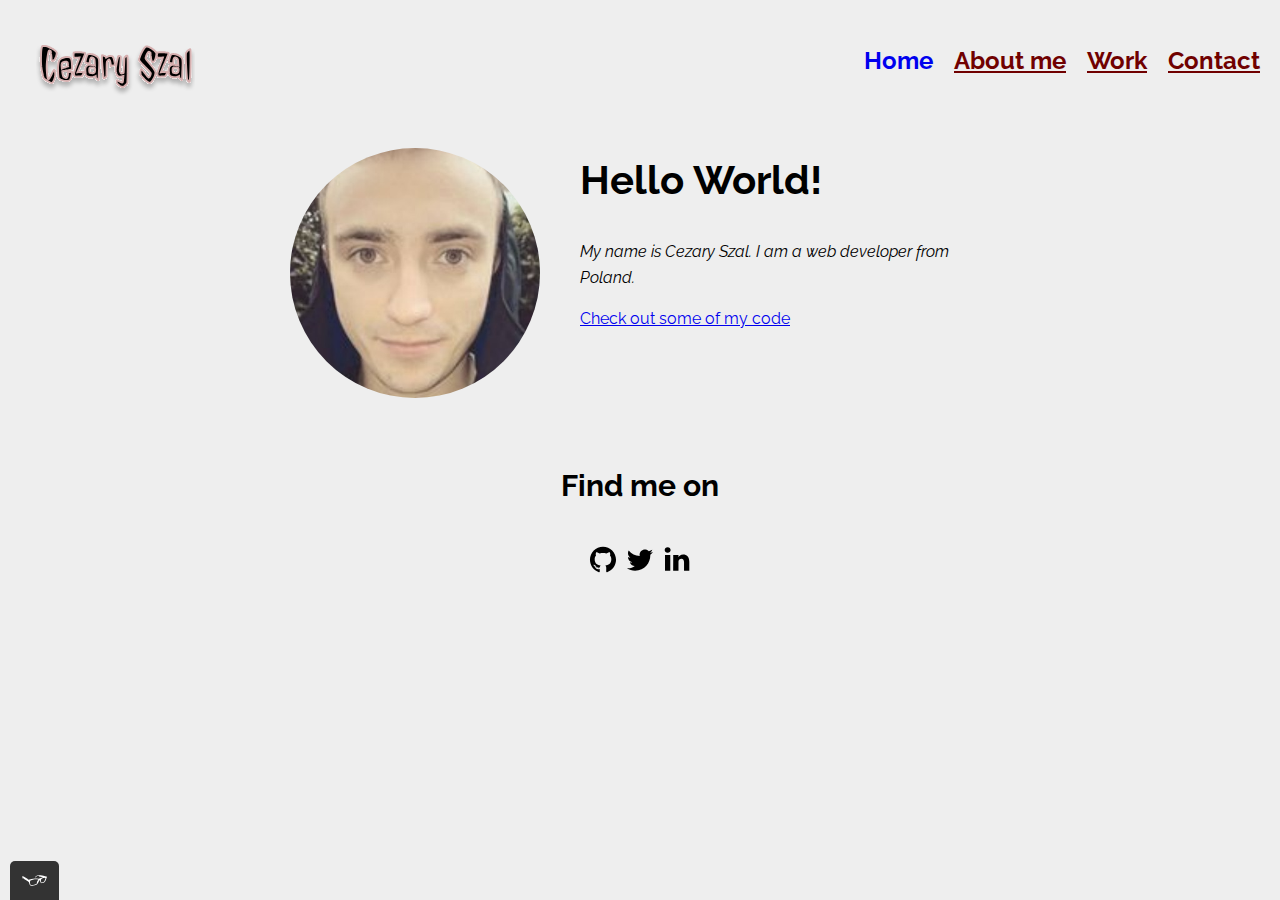
==== index.html @ 7ad11630 "Initial commit" ====
<!DOCTYPE html>
<html lang="en">

<head>
    <meta charset="UTF-8">
    <meta name="viewport" content="width=device-width, initial-scale=1.0">
    <title>Cezary Szal's Portfolio</title>
    <link rel="shortcut icon" href="favicon-32x32.png">
    <script src="js/tota11y.min.js"></script>
    <link rel="preconnect" href="https://fonts.googleapis.com">
    <link rel="preconnect" href="https://fonts.gstatic.com" crossorigin>
    <link href="https://fonts.googleapis.com/css2?family=Raleway:wght@400;700&display=swap" rel="stylesheet">
    <link rel="stylesheet" type="text/css" href="css/normalize.css">
    <link rel="stylesheet" type="text/css" href="css/styles.css">
    <link rel="stylesheet" type="text/css" href="css/style.production.css">
</head>

<body>
    <header class="page-header">
        <img src="img/logo.svg" class="page-header__item"
            alt="Personal logo of Cezary Szal, a text logo in uppercase letters that consists of my name">
        <nav class="main-navigation page-header__item">
            <ul role="menubar" class="navigation-list">
                <li role="presentation">
                    <a href="index.html" role="menuitem" class="navigation-list__item--active">Home</a>
                </li>
                <li role="presentation">
                    <a href="about.html" role="menuitem" class="navigation-list__item">About me</a>

                </li>
                <li role="presentation">
                    <a href="work.html" role="menuitem" class="navigation-list__item">Work</a>
                </li>
                <li role="presentation">
                    <a href="contact.html" role="menuitem" class="navigation-list__item">Contact</a>
                </li>
            </ul>
        </nav>
    </header>
    <main class="page-main">

        <img src="img/myportrait.jpg" class="page-main__portrait" alt="Personal portrait of Cezary Szal">
        <h1>Hello World!</h1>
        <p>My name is Cezary Szal. I am a <span>web</span> developer from Poland.</p>
        <a href="#">Check out some of my code</a>

    </main>
    <footer class="page-footer">
        <p>Find me on</p>
        <div class="social-media">
            <a href="http://github.com" target="_blank"><img src="img/github.svg" alt="github"></a>
            <a href="http://twitter.com" target="_blank"><img src="img/twitter.svg" alt="twitter"></a>
            <a href="http://linkedin.com" target="_blank"><img src="img/linkedin.svg" alt="linkedin"></a>
        </div>
    </footer>
</body>

</html>
---- css/styles.css ----
/*
Colors used

Text Color (Black): #000;
Background (Light Grey): #eee;
Links Color (normal) (Dark Red): #700000;
Links Color (visited) (Violet): #3e2464;
Links Color (hover) (Dark Grey): #444;
Links Color (active) (Dark Blue): #003499;
Submit button Color (Green): #80AC3E;
 */
:root {
  --primary-text-color: #000;
  --primary-background-color: #eee;
  --primary-font-size: 16px;
  --primary-font-weight: 400;
  --bold-font-weight: 700;
}

* {
  box-sizing: border-box;
}

body {
  font-family: 'Raleway', sans-serif;
  font-weight: var(--primary-font-weight);
  font-size: var(--primary-font-size);
  line-height: 1.6;
  color: var(--primary-text-color);
  background-color: var(--primary-background-color);
}

.page-header {
  font-size: 24px;
  line-height: 1.4;
  font-weight: var(--bold-font-weight);
  display: flex;
  width: 100%;
  padding: 20px;
}

.page-header__item {
  flex: 0 1 200px;
}

.page-header__item:last-child {
  flex-grow: 1;
  text-align: right;
}

.navigation-list li {
  display: inline-block;
  margin-left: 15px;
}

.navigation-list__item {
  color: #700000;
}

.navigation-list__item:visited {
  color: #3e2464;
}

.navigation-list__item:hover {
  color: #444;
}

.navigation-list__item:active,
.navigation-list__item:focus {
  color: #003499;
}

.navigation-list__item--active {
  text-decoration: none;
}

main {
  font-size: 16px;
}

main h1 {
  font-size: 30px;
}

main p {
  font-style: italic;
}

.page-footer {
  font-size: 30px;
  line-height: 1.6;
  font-weight: var(--bold-font-weight);
  clear: both;
  display: flex;
  flex-direction: column;
  text-align: center;
}

#submit-button {
  background-color: #80ac3e;
  color: #000;
  font-size: 15px;
  font-weight: var(--bold-font-weight);
  padding: 13px;
  border-radius: 5px;
}

#submit-button:hover,
#submit-button:focus {
  cursor: crosshair;
  opacity: 0.5;
}

.page-main {
  max-width: 700px;
  margin: 0 auto 100px;
}

.page-main__portrait {
  float: left;
  width: 250px;
  margin-right: 40px;
  border-radius: 50%;
}

.project__item {
  display: inline-block;
  width: 33%;
}

@supports (display: grid) {
  .project-list {
    display: grid;
    margin: 0;
  }

  .project-list__item {
    background-color: lightgray;
    width: auto;
    min-height: auto;
    margin: 0;
    text-align: center;
  }
}

#download-button {
  background-color: #fa6400;
  border-radius: 8px;
  border-style: none;
  box-sizing: border-box;
  color: #fff;
  cursor: pointer;
  display: block;
  font-family: "Haas Grot Text R Web", "Helvetica Neue", Helvetica, Arial, sans-serif;
  font-size: 14px;
  font-weight: 600;
  height: 40px;
  line-height: 20px;
  list-style: none;
  margin-left: auto;
  margin-right: auto;
  outline: none;
  padding: 10px 16px;
  position: relative;
  text-align: center;
  text-decoration: none;
  user-select: none;
  -webkit-user-select: none;
  width: 20%;
  touch-action: manipulation;
  transition-duration: 0.2s;
  transition-property: opacity;
}

#download-button:hover,
#download-button:focus,
#download-button:hover,
#download-button:focus {
  cursor: pointer;
  opacity: 0.5;
}

@keyframes color-change {
  0% {
    fill: #000;
  }

  50% {
    fill: #fcffad;
  }

  100% {
    fill: #f76414;
  }
}

@keyframes cloud-move {
  from {
    transform: translate(-200px, 50px);
  }

  to {
    transform: translate(10px, 50px);
  }
}

@keyframes cloud-scale {
  from {
    transform: scale(2);
  }

  to {
    transform: scale(0.5);
  }
}

.sun {
  animation-duration: 4s;
  animation-name: color-change;
  animation-iteration-count: infinite;
  animation-direction: alternate;
  animation-timing-function: linear;
}

.cloud-front {
  animation-duration: 30s;
  animation-name: cloud-move;
  animation-iteration-count: infinite;
  animation-direction: alternate;
  animation-timing-function: linear;
}

.cloud-back {
  animation: 30s cloud-scale infinite alternate linear;
}

/* Mobile devices */
@media screen and (min-width: 320px) and (max-width: 480px) {
  .project-list {
    grid-template-columns: 1fr;
    grid-gap: 10px;
    padding: 30px;
  }

  main h1 {
    font-size: 24px;
    padding-left: 30px;
  }

  .page-main {
    padding: 30px;
  }
}

/* iPads, Tablets */
@media screen and (min-width: 481px) and (max-width: 768px) {
  .project-list {
    grid-template-columns: 1fr;
    grid-gap: 15px;
    padding: 30px;
  }

  main h1 {
    font-size: 28px;
    padding-left: 30px;
  }

  .page-main {
    padding: 30px;
  }
}

/* Small screens, laptops */
@media screen and (min-width: 769px) and (max-width: 1024px) {
  .project-list {
    grid-template-columns: 1fr 1fr;
    grid-gap: 20px;
  }
}

/* Desktops, large screens */
@media screen and (min-width: 1025px) and (max-width: 1200px) {
  .project-list {
    grid-template-columns: 1fr 1fr 1fr 1fr;
    grid-gap: 20px;
  }
}

/* Extra large screens, TV */
@media screen and (min-width: 1201px) {
  .project-list {
    grid-template-columns: 1fr 1fr 1fr 1fr;
    grid-gap: 30px;
  }

  main h1 {
    font-size: 40px;
  }
}
---- css/style.production.css ----
/*
* Prefixed by https://autoprefixer.github.io
* PostCSS: v8.4.14,
* Autoprefixer: v10.4.7
* Browsers: last 2 version
*/

/*
Colors used

Text Color (Black): #000;
Background (Light Grey): #eee;
Links Color (normal) (Dark Red): #700000;
Links Color (visited) (Violet): #3e2464;
Links Color (hover) (Dark Grey): #444;
Links Color (active) (Dark Blue): #003499;
Submit button Color (Green): #80AC3E;
 */

* {
  -webkit-box-sizing: border-box;
  box-sizing: border-box;
}

body {
  font-family: 'Raleway', sans-serif;
  font-weight: 400;
  font-size: 16px;
  line-height: 1.6;
  color: #000;
  background-color: #eee;
}

.page-header {
  font-size: 24px;
  line-height: 1.4;
  font-weight: 700;
  display: -webkit-box;
  display: -ms-flexbox;
  display: flex;
  width: 100%;
  padding: 20px;
}

.page-header__item {
  -webkit-box-flex: 0;
  -ms-flex: 0 1 200px;
  flex: 0 1 200px;
}

.page-header__item:last-child {
  -webkit-box-flex: 1;
  -ms-flex-positive: 1;
  flex-grow: 1;
  text-align: right;
}

.navigation-list li {
  display: inline-block;
  margin-left: 15px;
}

.navigation-list__item {
  color: #700000;
}

.navigation-list__item:visited {
  color: #3e2464;
}

.navigation-list__item:hover {
  color: #444;
}

.navigation-list__item:active,
.navigation-list__item:focus {
  color: #003499;
}

.navigation-list__item--active {
  text-decoration: none;
}

main {
  font-size: 16px;
}

main h1 {
  font-size: 30px;
}

main p {
  font-style: italic;
}

.page-footer {
  font-size: 30px;
  line-height: 1.6;
  font-weight: 700;
  clear: both;
  display: -webkit-box;
  display: -ms-flexbox;
  display: flex;
  -webkit-box-orient: vertical;
  -webkit-box-direction: normal;
  -ms-flex-direction: column;
  flex-direction: column;
  text-align: center;
}

#submit-button {
  background-color: #80ac3e;
  color: #000;
  font-size: 15px;
  font-weight: 700;
  padding: 13px;
  border-radius: 5px;
}

#submit-button:hover,
#submit-button:focus {
  cursor: crosshair;
  opacity: 0.5;
}

.page-main {
  max-width: 700px;
  margin: 0 auto 100px;
}

.page-main__portrait {
  float: left;
  width: 250px;
  margin-right: 40px;
  border-radius: 50%;
}

.project__item {
  display: inline-block;
  width: 33%;
}

@supports (display: grid) {
  .project-list {
    display: -ms-grid;
    display: grid;
    margin: 0;
  }

  .project-list__item {
    background-color: lightgray;
    width: auto;
    min-height: auto;
    margin: 0;
    text-align: center;
  }
}

#download-button {
  background-color: #fa6400;
  border-radius: 8px;
  border-style: none;
  -webkit-box-sizing: border-box;
  box-sizing: border-box;
  color: #fff;
  cursor: pointer;
  display: block;
  font-family: "Haas Grot Text R Web", "Helvetica Neue", Helvetica, Arial, sans-serif;
  font-size: 14px;
  font-weight: 600;
  height: 40px;
  line-height: 20px;
  list-style: none;
  margin-left: auto;
  margin-right: auto;
  outline: none;
  padding: 10px 16px;
  position: relative;
  text-align: center;
  text-decoration: none;
  -moz-user-select: none;
  -ms-user-select: none;
  user-select: none;
  -webkit-user-select: none;
  width: 20%;
  -ms-touch-action: manipulation;
  touch-action: manipulation;
  -webkit-transition-duration: 0.2s;
  transition-duration: 0.2s;
  -webkit-transition-property: opacity;
  transition-property: opacity;
}

#download-button:hover,
#download-button:focus,
#download-button:hover,
#download-button:focus {
  cursor: pointer;
  opacity: 0.5;
}

@-webkit-keyframes color-change {
  0% {
    fill: #000;
  }

  50% {
    fill: #fcffad;
  }

  100% {
    fill: #f76414;
  }
}

@keyframes color-change {
  0% {
    fill: #000;
  }

  50% {
    fill: #fcffad;
  }

  100% {
    fill: #f76414;
  }
}

@-webkit-keyframes cloud-move {
  from {
    -webkit-transform: translate(-200px, 50px);
    transform: translate(-200px, 50px);
  }

  to {
    -webkit-transform: translate(10px, 50px);
    transform: translate(10px, 50px);
  }
}

@keyframes cloud-move {
  from {
    -webkit-transform: translate(-200px, 50px);
    transform: translate(-200px, 50px);
  }

  to {
    -webkit-transform: translate(10px, 50px);
    transform: translate(10px, 50px);
  }
}

@-webkit-keyframes cloud-scale {
  from {
    -webkit-transform: scale(2);
    transform: scale(2);
  }

  to {
    -webkit-transform: scale(0.5);
    transform: scale(0.5);
  }
}

@keyframes cloud-scale {
  from {
    -webkit-transform: scale(2);
    transform: scale(2);
  }

  to {
    -webkit-transform: scale(0.5);
    transform: scale(0.5);
  }
}

.sun {
  -webkit-animation-duration: 4s;
  animation-duration: 4s;
  -webkit-animation-name: color-change;
  animation-name: color-change;
  -webkit-animation-iteration-count: infinite;
  animation-iteration-count: infinite;
  -webkit-animation-direction: alternate;
  animation-direction: alternate;
  -webkit-animation-timing-function: linear;
  animation-timing-function: linear;
}

.cloud-front {
  -webkit-animation-duration: 30s;
  animation-duration: 30s;
  -webkit-animation-name: cloud-move;
  animation-name: cloud-move;
  -webkit-animation-iteration-count: infinite;
  animation-iteration-count: infinite;
  -webkit-animation-direction: alternate;
  animation-direction: alternate;
  -webkit-animation-timing-function: linear;
  animation-timing-function: linear;
}

.cloud-back {
  -webkit-animation: 30s cloud-scale infinite alternate linear;
  animation: 30s cloud-scale infinite alternate linear;
}

/* Mobile devices */
@media screen and (min-width: 320px) and (max-width: 480px) {
  .project-list {
    -ms-grid-columns: 1fr;
    grid-template-columns: 1fr;
    grid-gap: 10px;
    padding: 30px;
  }

  main h1 {
    font-size: 24px;
    padding-left: 30px;
  }

  .page-main {
    padding: 30px;
  }
}

/* iPads, Tablets */
@media screen and (min-width: 481px) and (max-width: 768px) {
  .project-list {
    -ms-grid-columns: 1fr;
    grid-template-columns: 1fr;
    grid-gap: 15px;
    padding: 30px;
  }

  main h1 {
    font-size: 28px;
    padding-left: 30px;
  }

  .page-main {
    padding: 30px;
  }
}

/* Small screens, laptops */
@media screen and (min-width: 769px) and (max-width: 1024px) {
  .project-list {
    -ms-grid-columns: 1fr 20px 1fr;
    grid-template-columns: 1fr 1fr;
    grid-gap: 20px;
  }
}

/* Desktops, large screens */
@media screen and (min-width: 1025px) and (max-width: 1200px) {
  .project-list {
    -ms-grid-columns: 1fr 20px 1fr 20px 1fr 20px 1fr;
    grid-template-columns: 1fr 1fr 1fr 1fr;
    grid-gap: 20px;
  }
}

/* Extra large screens, TV */
@media screen and (min-width: 1201px) {
  .project-list {
    -ms-grid-columns: 1fr 30px 1fr 30px 1fr 30px 1fr;
    grid-template-columns: 1fr 1fr 1fr 1fr;
    grid-gap: 30px;
  }

  main h1 {
    font-size: 40px;
  }
}
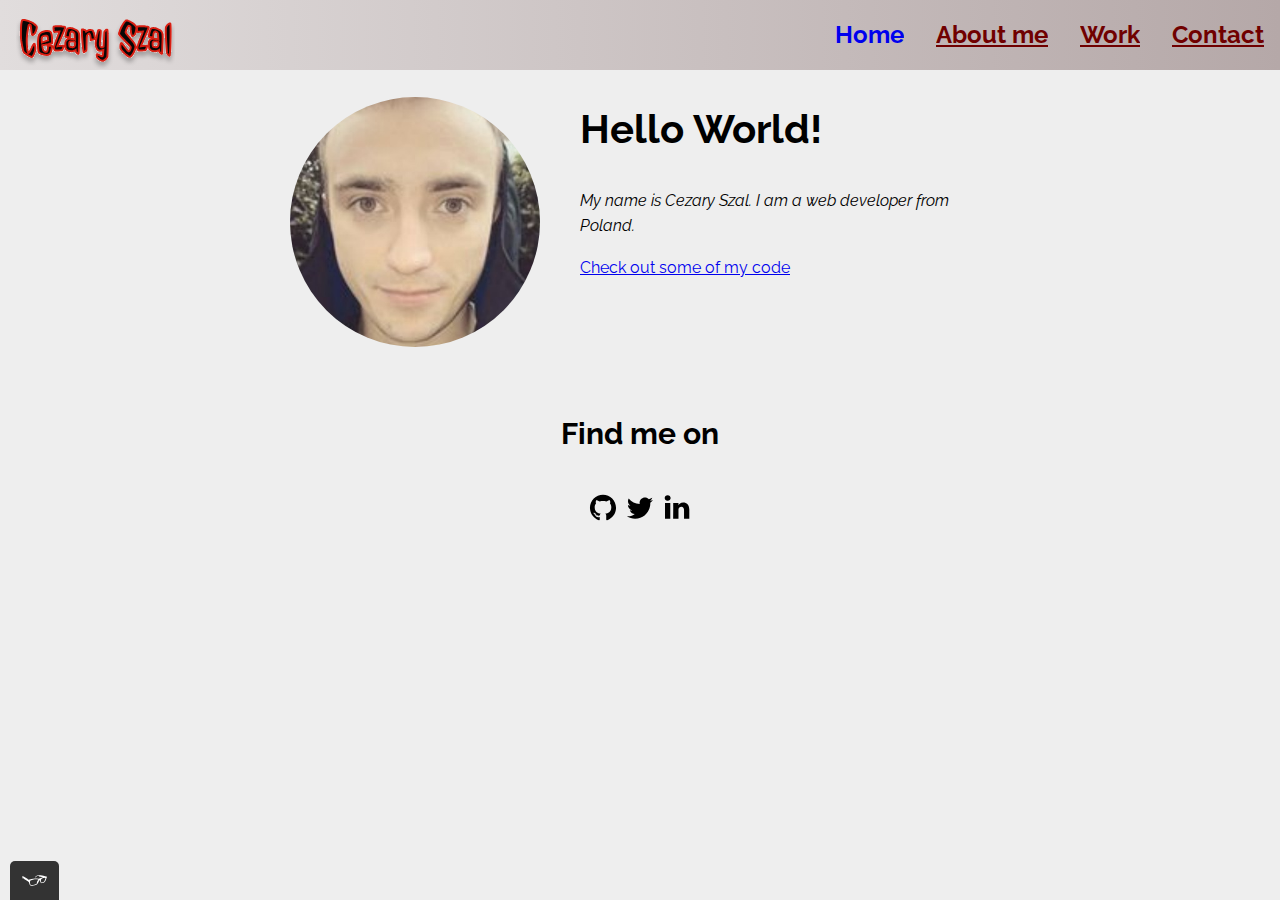
==== commit af340209: "Added hamburger menu for screen < 700px" ====
--- a/index.html
+++ b/index.html
@@ -17,9 +17,16 @@
 
 <body>
     <header class="page-header">
-        <img src="img/logo.svg" class="page-header__item"
+        <img src="img/logo.svg" id="logo" class="page-header__item"
             alt="Personal logo of Cezary Szal, a text logo in uppercase letters that consists of my name">
         <nav class="main-navigation page-header__item">
+
+
+            <input id="menu-toggle" type="checkbox" />
+            <label class="menu-button-container" for="menu-toggle">
+                <div class="menu-button"></div>
+            </label>
+
             <ul role="menubar" class="navigation-list">
                 <li role="presentation">
                     <a href="index.html" role="menuitem" class="navigation-list__item--active">Home</a>
@@ -35,6 +42,7 @@
                     <a href="contact.html" role="menuitem" class="navigation-list__item">Contact</a>
                 </li>
             </ul>
+
         </nav>
     </header>
     <main class="page-main">
--- a/css/styles.css
+++ b/css/styles.css
@@ -34,23 +34,34 @@
   font-size: 24px;
   line-height: 1.4;
   font-weight: var(--bold-font-weight);
+}
+
+#logo {
+  display: block;
+  position: fixed;
+}
+
+.main-navigation {
   display: flex;
-  width: 100%;
-  padding: 20px;
-}
-
-.page-header__item {
-  flex: 0 1 200px;
-}
-
-.page-header__item:last-child {
-  flex-grow: 1;
-  text-align: right;
-}
-
-.navigation-list li {
-  display: inline-block;
-  margin-left: 15px;
+  flex-direction: row;
+  align-items: center;
+  justify-content: flex-end;
+  background: linear-gradient(to left, #B5A8A8, #E1DDDD);
+  color: #FFF;
+  height: 70px;
+}
+
+.navigation-list {
+  display: flex;
+  flex-direction: row;
+  list-style-type: none;
+  margin: 0;
+  padding: 0;
+}
+
+.navigation-list > li {
+  margin: 0 1rem;
+  overflow: hidden;
 }
 
 .navigation-list__item {
@@ -74,6 +85,56 @@
   text-decoration: none;
 }
 
+.menu-button-container {
+  display: none;
+  height: 100%;
+  width: 30px;
+  cursor: pointer;
+  flex-direction: column;
+  justify-content: center;
+  align-items: center;
+}
+
+#menu-toggle {
+  display: none;
+}
+
+.menu-button,
+.menu-button::before,
+.menu-button::after {
+  display: block;
+  background-color: #fff;
+  position: absolute;
+  height: 4px;
+  width: 30px;
+  transition: transform 400ms cubic-bezier(0.23, 1, 0.32, 1);
+  border-radius: 2px;
+}
+
+.menu-button::before {
+  content: '';
+  margin-top: -8px;
+}
+
+.menu-button::after {
+  content: '';
+  margin-top: 8px;
+}
+
+#menu-toggle:checked + .menu-button-container .menu-button::before {
+  margin-top: 0;
+  transform: rotate(405deg);
+}
+
+#menu-toggle:checked + .menu-button-container .menu-button {
+  background: rgba(255, 255, 255, 0);
+}
+
+#menu-toggle:checked + .menu-button-container .menu-button::after {
+  margin-top: 0;
+  transform: rotate(-405deg);
+}
+
 main {
   font-size: 16px;
 }
@@ -84,6 +145,43 @@
 
 main p {
   font-style: italic;
+}
+
+.skill-bar p {
+  font-size: 18px;
+  font-style: normal;
+}
+
+.skill-bar__container {
+  width: 100%;
+  background-color: #ddd;
+}
+
+.skills {
+  text-align: right;
+  padding-top: 10px;
+  padding-bottom: 10px;
+  color: white;
+}
+
+#html {
+  width: 90%;
+  background-color: #04aa6d;
+}
+
+#css {
+  width: 80%;
+  background-color: #2196f3;
+}
+
+#js {
+  width: 65%;
+  background-color: #f44336;
+}
+
+#php {
+  width: 60%;
+  background-color: #808080;
 }
 
 .page-footer {
@@ -242,13 +340,81 @@
     padding: 30px;
   }
 
-  main h1 {
+  .page-main {
+    text-align: center;
+    padding: 30px;
+  }
+
+  .page-main h1 {
     font-size: 24px;
-    padding-left: 30px;
-  }
-
-  .page-main {
-    padding: 30px;
+  }
+
+  .page-main__portrait {
+    width: 200px;
+    float: none;
+    margin: auto;
+  }
+}
+
+/* Hamburger menu for small screens */
+@media screen and (max-width: 700px) {
+  .page-header {
+    font-size: 16px;
+    line-height: normal;
+    font-weight: normal;
+  }
+
+  .menu-button-container {
+    display: flex;
+    margin-right: 30px;
+  }
+
+  .navigation-list {
+    position: absolute;
+    top: 0;
+    margin-top: 70px;
+    left: 0;
+    flex-direction: column;
+    width: 100%;
+    justify-content: center;
+    align-items: center;
+  }
+
+  .navigation-list__item:active,
+  .navigation-list__item:focus,
+  .navigation-list__item:hover,
+  .navigation-list__item:visited,
+  .navigation-list__item--active {
+    color: #eee;
+  }
+
+  #menu-toggle ~ .navigation-list li {
+    height: 0;
+    margin: 0;
+    padding: 0;
+    border: 0;
+    transition: height 400ms cubic-bezier(0.23, 1, 0.32, 1);
+  }
+
+  #menu-toggle:checked ~ .navigation-list li {
+    border: 1px solid #333;
+    height: 2.5em;
+    padding: 0.5em;
+    transition: height 400ms cubic-bezier(0.23, 1, 0.32, 1);
+  }
+
+  .navigation-list > li {
+    display: flex;
+    justify-content: center;
+    margin: 0;
+    padding: 0.5em 0;
+    width: 100%;
+    color: white;
+    background-color: #222;
+  }
+
+  .navigation-list > li:not(:last-child) {
+    border-bottom: 1px solid #444;
   }
 }
 
@@ -260,13 +426,12 @@
     padding: 30px;
   }
 
-  main h1 {
+  .page-main {
+    padding-left: 30px;
+  }
+
+  .page-main h1 {
     font-size: 28px;
-    padding-left: 30px;
-  }
-
-  .page-main {
-    padding: 30px;
   }
 }
 
--- a/css/style.production.css
+++ b/css/style.production.css
@@ -16,48 +16,75 @@
 Links Color (active) (Dark Blue): #003499;
 Submit button Color (Green): #80AC3E;
  */
+ :root {
+  --primary-text-color: #000;
+  --primary-background-color: #eee;
+  --primary-font-size: 16px;
+  --primary-font-weight: 400;
+  --bold-font-weight: 700;
+}
 
 * {
   -webkit-box-sizing: border-box;
-  box-sizing: border-box;
+          box-sizing: border-box;
 }
 
 body {
   font-family: 'Raleway', sans-serif;
-  font-weight: 400;
-  font-size: 16px;
+  font-weight: var(--primary-font-weight);
+  font-size: var(--primary-font-size);
   line-height: 1.6;
-  color: #000;
-  background-color: #eee;
+  color: var(--primary-text-color);
+  background-color: var(--primary-background-color);
 }
 
 .page-header {
   font-size: 24px;
   line-height: 1.4;
-  font-weight: 700;
+  font-weight: var(--bold-font-weight);
+}
+
+#logo {
+  display: block;
+  position: fixed;
+}
+
+.main-navigation {
   display: -webkit-box;
   display: -ms-flexbox;
   display: flex;
-  width: 100%;
-  padding: 20px;
-}
-
-.page-header__item {
-  -webkit-box-flex: 0;
-  -ms-flex: 0 1 200px;
-  flex: 0 1 200px;
-}
-
-.page-header__item:last-child {
-  -webkit-box-flex: 1;
-  -ms-flex-positive: 1;
-  flex-grow: 1;
-  text-align: right;
-}
-
-.navigation-list li {
-  display: inline-block;
-  margin-left: 15px;
+  -webkit-box-orient: horizontal;
+  -webkit-box-direction: normal;
+      -ms-flex-direction: row;
+          flex-direction: row;
+  -webkit-box-align: center;
+      -ms-flex-align: center;
+          align-items: center;
+  -webkit-box-pack: end;
+      -ms-flex-pack: end;
+          justify-content: flex-end;
+  background: -webkit-gradient(linear, right top, left top, from(#B5A8A8), to(#E1DDDD));
+  background: linear-gradient(to left, #B5A8A8, #E1DDDD);
+  color: #FFF;
+  height: 70px;
+}
+
+.navigation-list {
+  display: -webkit-box;
+  display: -ms-flexbox;
+  display: flex;
+  -webkit-box-orient: horizontal;
+  -webkit-box-direction: normal;
+      -ms-flex-direction: row;
+          flex-direction: row;
+  list-style-type: none;
+  margin: 0;
+  padding: 0;
+}
+
+.navigation-list > li {
+  margin: 0 1rem;
+  overflow: hidden;
 }
 
 .navigation-list__item {
@@ -81,6 +108,68 @@
   text-decoration: none;
 }
 
+.menu-button-container {
+  display: none;
+  height: 100%;
+  width: 30px;
+  cursor: pointer;
+  -webkit-box-orient: vertical;
+  -webkit-box-direction: normal;
+      -ms-flex-direction: column;
+          flex-direction: column;
+  -webkit-box-pack: center;
+      -ms-flex-pack: center;
+          justify-content: center;
+  -webkit-box-align: center;
+      -ms-flex-align: center;
+          align-items: center;
+}
+
+#menu-toggle {
+  display: none;
+}
+
+.menu-button,
+.menu-button::before,
+.menu-button::after {
+  display: block;
+  background-color: #fff;
+  position: absolute;
+  height: 4px;
+  width: 30px;
+  -webkit-transition: -webkit-transform 400ms cubic-bezier(0.23, 1, 0.32, 1);
+  transition: -webkit-transform 400ms cubic-bezier(0.23, 1, 0.32, 1);
+  transition: transform 400ms cubic-bezier(0.23, 1, 0.32, 1);
+  transition: transform 400ms cubic-bezier(0.23, 1, 0.32, 1), -webkit-transform 400ms cubic-bezier(0.23, 1, 0.32, 1);
+  border-radius: 2px;
+}
+
+.menu-button::before {
+  content: '';
+  margin-top: -8px;
+}
+
+.menu-button::after {
+  content: '';
+  margin-top: 8px;
+}
+
+#menu-toggle:checked + .menu-button-container .menu-button::before {
+  margin-top: 0;
+  -webkit-transform: rotate(405deg);
+          transform: rotate(405deg);
+}
+
+#menu-toggle:checked + .menu-button-container .menu-button {
+  background: rgba(255, 255, 255, 0);
+}
+
+#menu-toggle:checked + .menu-button-container .menu-button::after {
+  margin-top: 0;
+  -webkit-transform: rotate(-405deg);
+          transform: rotate(-405deg);
+}
+
 main {
   font-size: 16px;
 }
@@ -91,20 +180,57 @@
 
 main p {
   font-style: italic;
+}
+
+.skill-bar p {
+  font-size: 18px;
+  font-style: normal;
+}
+
+.skill-bar__container {
+  width: 100%;
+  background-color: #ddd;
+}
+
+.skills {
+  text-align: right;
+  padding-top: 10px;
+  padding-bottom: 10px;
+  color: white;
+}
+
+#html {
+  width: 90%;
+  background-color: #04aa6d;
+}
+
+#css {
+  width: 80%;
+  background-color: #2196f3;
+}
+
+#js {
+  width: 65%;
+  background-color: #f44336;
+}
+
+#php {
+  width: 60%;
+  background-color: #808080;
 }
 
 .page-footer {
   font-size: 30px;
   line-height: 1.6;
-  font-weight: 700;
+  font-weight: var(--bold-font-weight);
   clear: both;
   display: -webkit-box;
   display: -ms-flexbox;
   display: flex;
   -webkit-box-orient: vertical;
   -webkit-box-direction: normal;
-  -ms-flex-direction: column;
-  flex-direction: column;
+      -ms-flex-direction: column;
+          flex-direction: column;
   text-align: center;
 }
 
@@ -112,7 +238,7 @@
   background-color: #80ac3e;
   color: #000;
   font-size: 15px;
-  font-weight: 700;
+  font-weight: var(--bold-font-weight);
   padding: 13px;
   border-radius: 5px;
 }
@@ -161,7 +287,7 @@
   border-radius: 8px;
   border-style: none;
   -webkit-box-sizing: border-box;
-  box-sizing: border-box;
+          box-sizing: border-box;
   color: #fff;
   cursor: pointer;
   display: block;
@@ -179,14 +305,14 @@
   text-align: center;
   text-decoration: none;
   -moz-user-select: none;
-  -ms-user-select: none;
-  user-select: none;
+   -ms-user-select: none;
+       user-select: none;
   -webkit-user-select: none;
   width: 20%;
   -ms-touch-action: manipulation;
-  touch-action: manipulation;
+      touch-action: manipulation;
   -webkit-transition-duration: 0.2s;
-  transition-duration: 0.2s;
+          transition-duration: 0.2s;
   -webkit-transition-property: opacity;
   transition-property: opacity;
 }
@@ -230,80 +356,80 @@
 @-webkit-keyframes cloud-move {
   from {
     -webkit-transform: translate(-200px, 50px);
-    transform: translate(-200px, 50px);
+            transform: translate(-200px, 50px);
   }
 
   to {
     -webkit-transform: translate(10px, 50px);
-    transform: translate(10px, 50px);
+            transform: translate(10px, 50px);
   }
 }
 
 @keyframes cloud-move {
   from {
     -webkit-transform: translate(-200px, 50px);
-    transform: translate(-200px, 50px);
+            transform: translate(-200px, 50px);
   }
 
   to {
     -webkit-transform: translate(10px, 50px);
-    transform: translate(10px, 50px);
+            transform: translate(10px, 50px);
   }
 }
 
 @-webkit-keyframes cloud-scale {
   from {
     -webkit-transform: scale(2);
-    transform: scale(2);
+            transform: scale(2);
   }
 
   to {
     -webkit-transform: scale(0.5);
-    transform: scale(0.5);
+            transform: scale(0.5);
   }
 }
 
 @keyframes cloud-scale {
   from {
     -webkit-transform: scale(2);
-    transform: scale(2);
+            transform: scale(2);
   }
 
   to {
     -webkit-transform: scale(0.5);
-    transform: scale(0.5);
+            transform: scale(0.5);
   }
 }
 
 .sun {
   -webkit-animation-duration: 4s;
-  animation-duration: 4s;
+          animation-duration: 4s;
   -webkit-animation-name: color-change;
-  animation-name: color-change;
+          animation-name: color-change;
   -webkit-animation-iteration-count: infinite;
-  animation-iteration-count: infinite;
+          animation-iteration-count: infinite;
   -webkit-animation-direction: alternate;
-  animation-direction: alternate;
+          animation-direction: alternate;
   -webkit-animation-timing-function: linear;
-  animation-timing-function: linear;
+          animation-timing-function: linear;
 }
 
 .cloud-front {
   -webkit-animation-duration: 30s;
-  animation-duration: 30s;
+          animation-duration: 30s;
   -webkit-animation-name: cloud-move;
-  animation-name: cloud-move;
+          animation-name: cloud-move;
   -webkit-animation-iteration-count: infinite;
-  animation-iteration-count: infinite;
+          animation-iteration-count: infinite;
   -webkit-animation-direction: alternate;
-  animation-direction: alternate;
+          animation-direction: alternate;
   -webkit-animation-timing-function: linear;
-  animation-timing-function: linear;
+          animation-timing-function: linear;
 }
 
 .cloud-back {
   -webkit-animation: 30s cloud-scale infinite alternate linear;
-  animation: 30s cloud-scale infinite alternate linear;
+          animation: 30s cloud-scale infinite alternate linear;
 }
 
 /* Mobile devices */
@@ -315,13 +441,96 @@
     padding: 30px;
   }
 
-  main h1 {
+  .page-main {
+    text-align: center;
+    padding: 30px;
+  }
+
+  .page-main h1 {
     font-size: 24px;
-    padding-left: 30px;
-  }
-
-  .page-main {
-    padding: 30px;
+  }
+
+  .page-main__portrait {
+    width: 200px;
+    float: none;
+    margin: auto;
+  }
+}
+
+/* Hamburger menu for small screens */
+@media screen and (max-width: 700px) {
+  .page-header {
+    font-size: 16px;
+    line-height: normal;
+    font-weight: normal;
+  }
+
+  .menu-button-container {
+    display: -webkit-box;
+    display: -ms-flexbox;
+    display: flex;
+    margin-right: 30px;
+  }
+
+  .navigation-list {
+    position: absolute;
+    top: 0;
+    margin-top: 70px;
+    left: 0;
+    -webkit-box-orient: vertical;
+    -webkit-box-direction: normal;
+        -ms-flex-direction: column;
+            flex-direction: column;
+    width: 100%;
+    -webkit-box-pack: center;
+        -ms-flex-pack: center;
+            justify-content: center;
+    -webkit-box-align: center;
+        -ms-flex-align: center;
+            align-items: center;
+  }
+
+  .navigation-list__item:active,
+  .navigation-list__item:focus,
+  .navigation-list__item:hover,
+  .navigation-list__item:visited,
+  .navigation-list__item--active {
+    color: #eee;
+  }
+
+  #menu-toggle ~ .navigation-list li {
+    height: 0;
+    margin: 0;
+    padding: 0;
+    border: 0;
+    -webkit-transition: height 400ms cubic-bezier(0.23, 1, 0.32, 1);
+    transition: height 400ms cubic-bezier(0.23, 1, 0.32, 1);
+  }
+
+  #menu-toggle:checked ~ .navigation-list li {
+    border: 1px solid #333;
+    height: 2.5em;
+    padding: 0.5em;
+    -webkit-transition: height 400ms cubic-bezier(0.23, 1, 0.32, 1);
+    transition: height 400ms cubic-bezier(0.23, 1, 0.32, 1);
+  }
+
+  .navigation-list > li {
+    display: -webkit-box;
+    display: -ms-flexbox;
+    display: flex;
+    -webkit-box-pack: center;
+        -ms-flex-pack: center;
+            justify-content: center;
+    margin: 0;
+    padding: 0.5em 0;
+    width: 100%;
+    color: white;
+    background-color: #222;
+  }
+
+  .navigation-list > li:not(:last-child) {
+    border-bottom: 1px solid #444;
   }
 }
 
@@ -334,13 +543,12 @@
     padding: 30px;
   }
 
-  main h1 {
+  .page-main {
+    padding-left: 30px;
+  }
+
+  .page-main h1 {
     font-size: 28px;
-    padding-left: 30px;
-  }
-
-  .page-main {
-    padding: 30px;
   }
 }
 
@@ -373,4 +581,4 @@
   main h1 {
     font-size: 40px;
   }
-}
+}